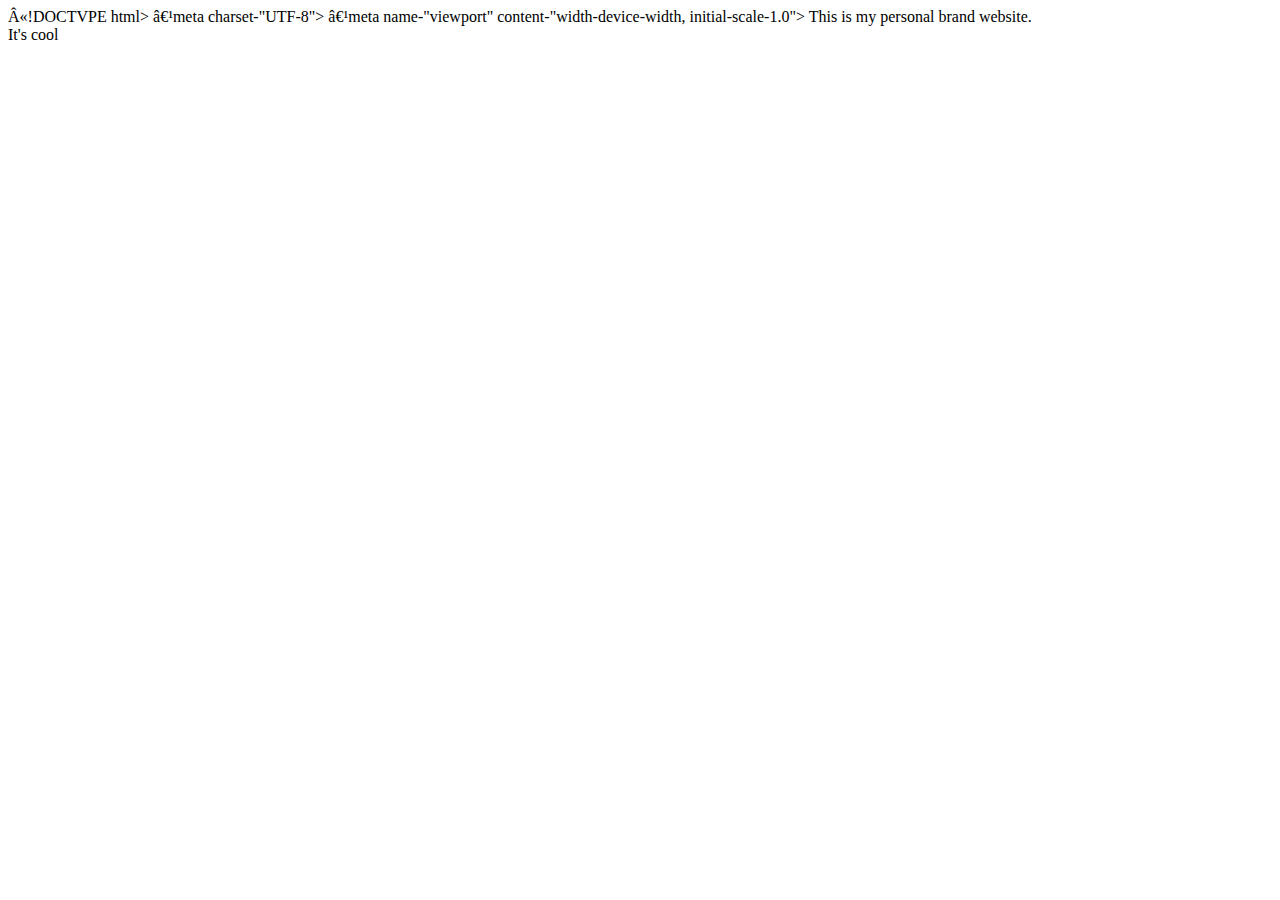
==== index.htm @ ca7a1be4 "Create index.htm" ====
«!DOCTVPE html>
<html lang-"en">
  <head>
    ‹meta charset-"UTF-8">
    <meta http-equiv-"X-UA-Compatible" content-IE-edge">
    ‹meta name-"viewport" content-"width-device-width, initial-scale-1.0">
    <title›My personal brand‹/title>
  </head>
    <body>
      This is my personal brand website.
<br />
It's cool
    </body>
</html>
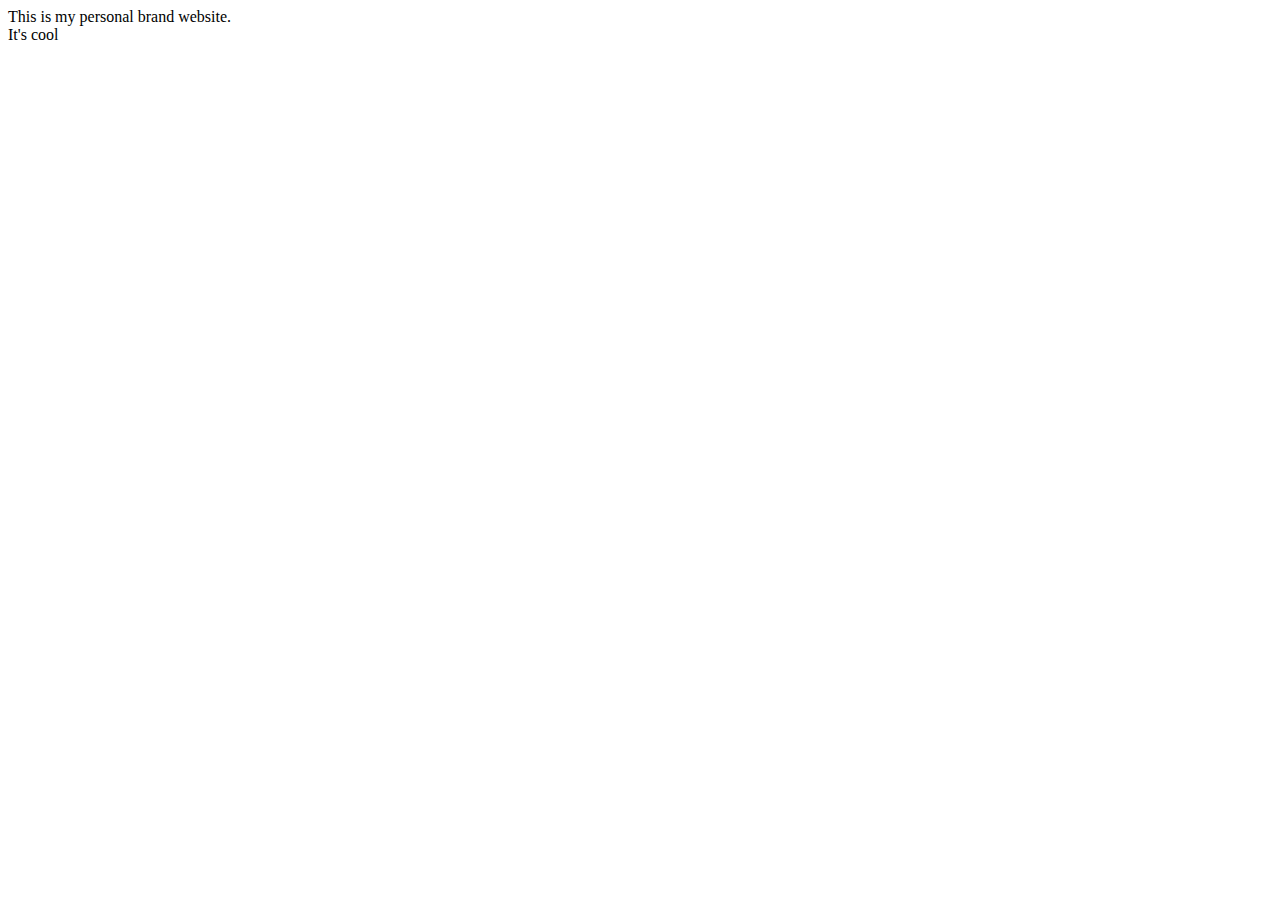
==== commit 181a2785: "Update index.htm" ====
--- a/index.htm
+++ b/index.htm
@@ -1,14 +1,13 @@
-«!DOCTVPE html>
-<html lang-"en">
+<!DOCTYPE html>
+<html lang="en">
   <head>
-    ‹meta charset-"UTF-8">
-    <meta http-equiv-"X-UA-Compatible" content-IE-edge">
-    ‹meta name-"viewport" content-"width-device-width, initial-scale-1.0">
-    <title›My personal brand‹/title>
+    <meta charset="UTF-8">
+    <meta http-equiv="X-UA-Compatible" content="IE=edge">
+    <meta name="viewport" content="width=device-width, initial-scale=1.0">
+    <title>My personal brand</title>
   </head>
-    <body>
-      This is my personal brand website.
-<br />
-It's cool
-    </body>
+  <body>
+    This is my personal brand website.<br />
+    It's cool
+  </body>
 </html>
